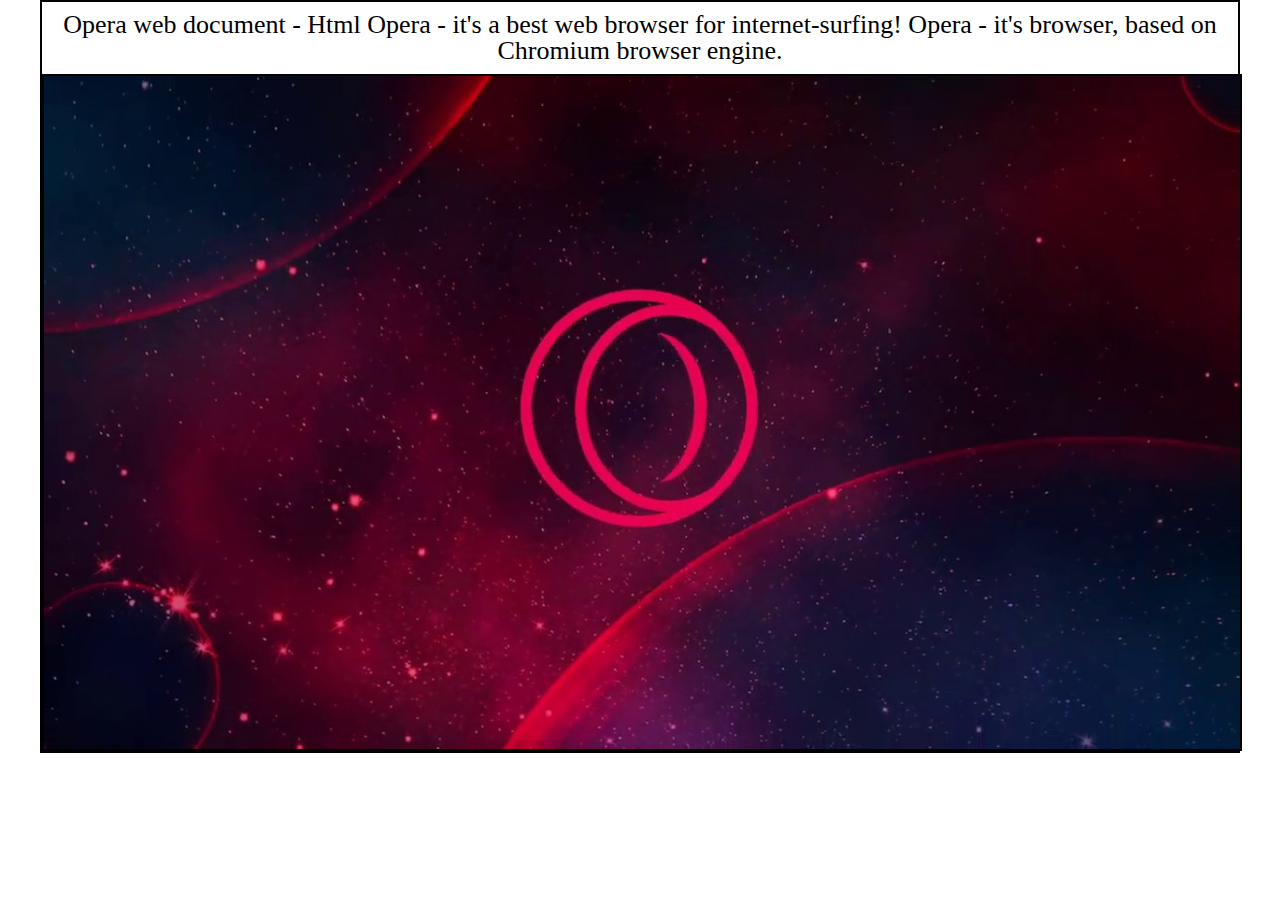
==== index.html @ d86287e0 "Added files" ====
<!DOCTYPE html>
<html lang="ru">
<head>
	<meta name="viewport" content="width=device-width, initial-scale=1">
	<title>Мобильный вид сайта 1</title>
	<meta http equiv="Content type" content="text/html;charset=UTF-8"/>
	<link rel="stylesheet" href="css/htmlstyle.css">
</head>
<body>
	<div class="header">
		<div class="txt1">
			Opera web document - Html Opera - it's a best web browser for internet-surfing!
			Opera - it's browser, based on Chromium browser engine.
		</div>
		<div class="imgblock1">
			<img src="img/Pics/opera.jpg" alt="Oops...">
		</div>
	</div>
</body>
</html>
---- css/htmlstyle.css ----
*{
	padding: 0;
	margin: 0;
	border: 0;
}
*,*:before,*:after{
	-moz-box-sizing: border-box;
	-webkit-box-sizing: border-box;
	box-sizing: border-box;
}
:focus,:active{outline: none;}
a:focus,a:active{outline: none;}
nav,footer,header,aside{display: block;}
html,body{
	height: 100%;
	width: 100%;
	font-size: 100%;
	line-height: 1;
	font-size: 14px;
	-ms-text-size-adjust: 100%;
	-moz-text-size-adjust: 100%;
	-webkit-text-size-adjust: 100%;
}
input,button,textarea{font-family:inherit;}
input::-ms-clear{display: none;}
button{cursor: pointer;}
button::-moz-focus-inner {padding:0;border:0;}
a, a:visited{text-decoration: none;}
a:hover{text-decoration: none;}
ul li{list-style: none;}
img{vertical-align: top;}
h1,h2,h3,h4,h5,h6{font-size:inherit;font-weight: 400;}


body{
	
}

.header{
	border: 2px solid #000;
	max-width: 1200px;
	margin: 0px auto;
}

.txt1{
	text-align: center;
	font-size: 26px;
	padding: 10px;
}

.header:hover{
	color: red;
}

.imgblock1 img{
	border: 2px solid #000;
	max-width: 1200px;
	margin:0px auto;
}
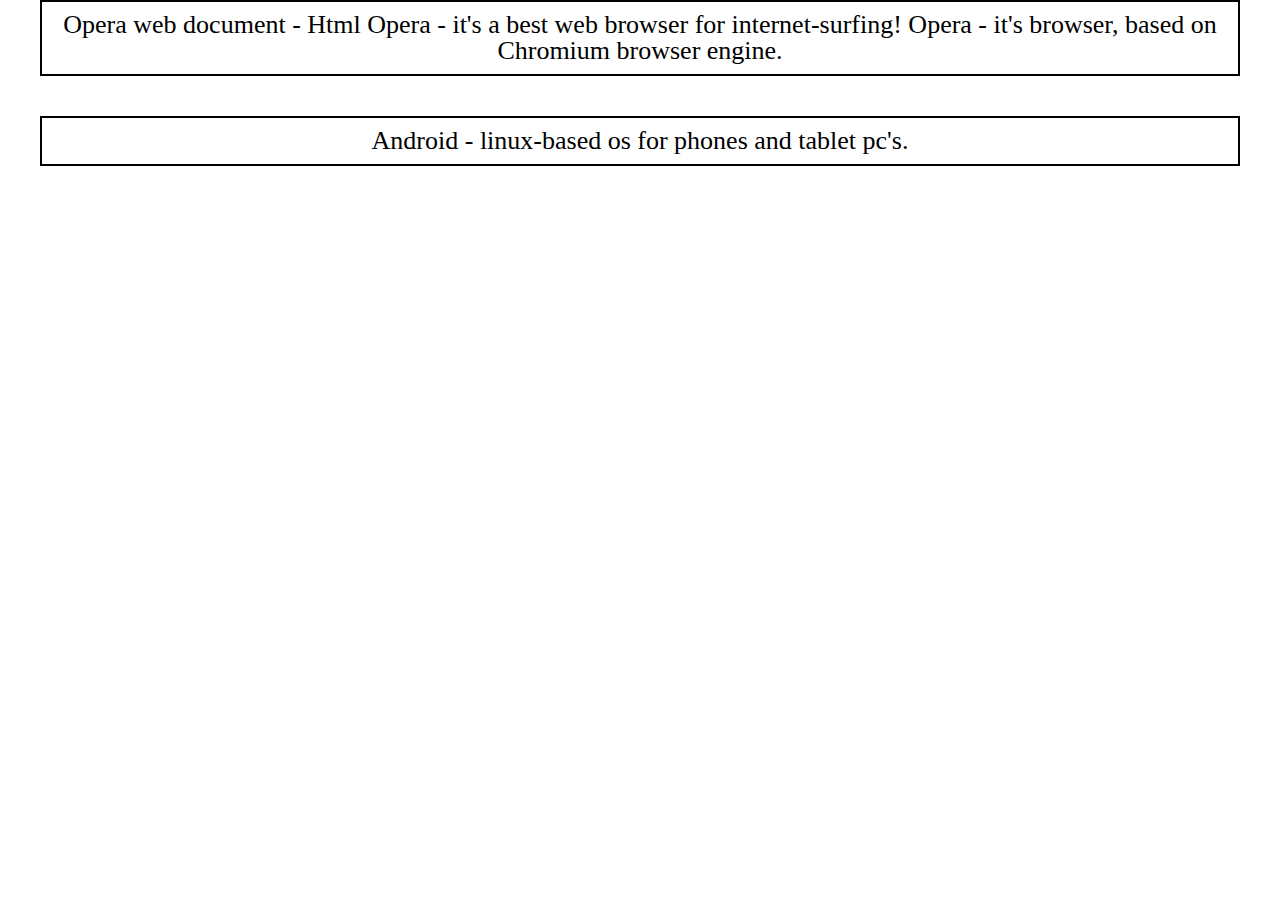
==== commit 0dd59ace: "Edited code" ====
--- a/index.html
+++ b/index.html
@@ -12,8 +12,10 @@
 			Opera web document - Html Opera - it's a best web browser for internet-surfing!
 			Opera - it's browser, based on Chromium browser engine.
 		</div>
-		<div class="imgblock1">
-			<img src="img/Pics/opera.jpg" alt="Oops...">
+	</div>
+	<div class="middle">
+		<div class="txt2">
+			Android - linux-based os for phones and tablet pc's.
 		</div>
 	</div>
 </body>
--- a/css/htmlstyle.css
+++ b/css/htmlstyle.css
@@ -39,7 +39,7 @@
 .header{
 	border: 2px solid #000;
 	max-width: 1200px;
-	margin: 0px auto;
+	margin: 0px auto 40px;
 }
 
 .txt1{
@@ -56,4 +56,17 @@
 	border: 2px solid #000;
 	max-width: 1200px;
 	margin:0px auto;
+}
+
+.middle{
+
+}
+
+.txt2{
+	border: 2px solid #000;
+	max-width: 1200px;
+	margin: 0px auto;
+	font-size: 26px;
+	padding: 10px;
+	text-align: center;
 }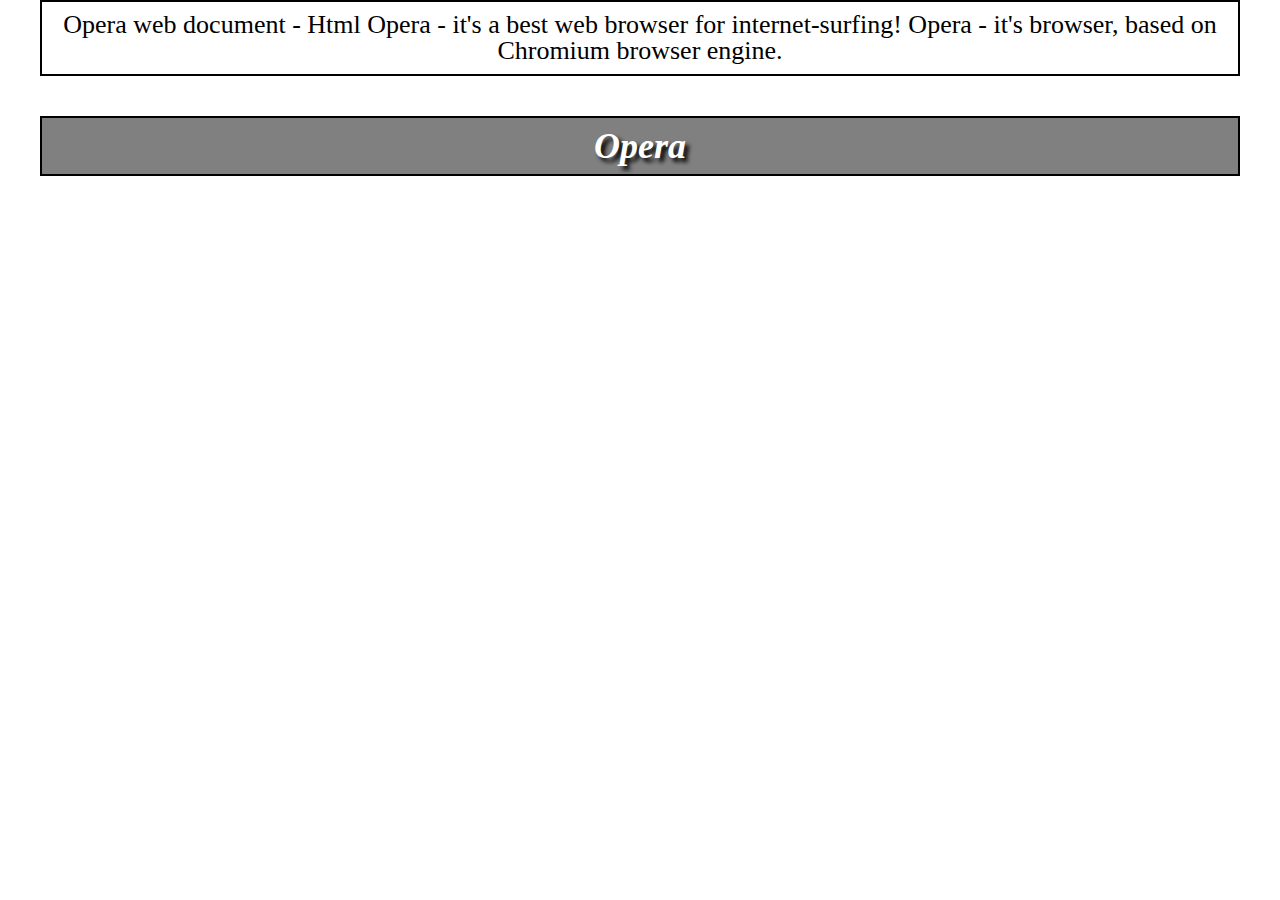
==== commit cb78b5b3: "Minor changes in the code" ====
--- a/index.html
+++ b/index.html
@@ -15,7 +15,7 @@
 	</div>
 	<div class="middle">
 		<div class="txt2">
-			Android - linux-based os for phones and tablet pc's.
+			Opera
 		</div>
 	</div>
 </body>
--- a/css/htmlstyle.css
+++ b/css/htmlstyle.css
@@ -66,7 +66,12 @@
 	border: 2px solid #000;
 	max-width: 1200px;
 	margin: 0px auto;
-	font-size: 26px;
+	font-size: 36px;
+	text-shadow: 4px 4px 4px #000;
+	font-weight: 600;
+	color: #FFF;
+	background-color: grey;
+	font-style: italic;
 	padding: 10px;
 	text-align: center;
 }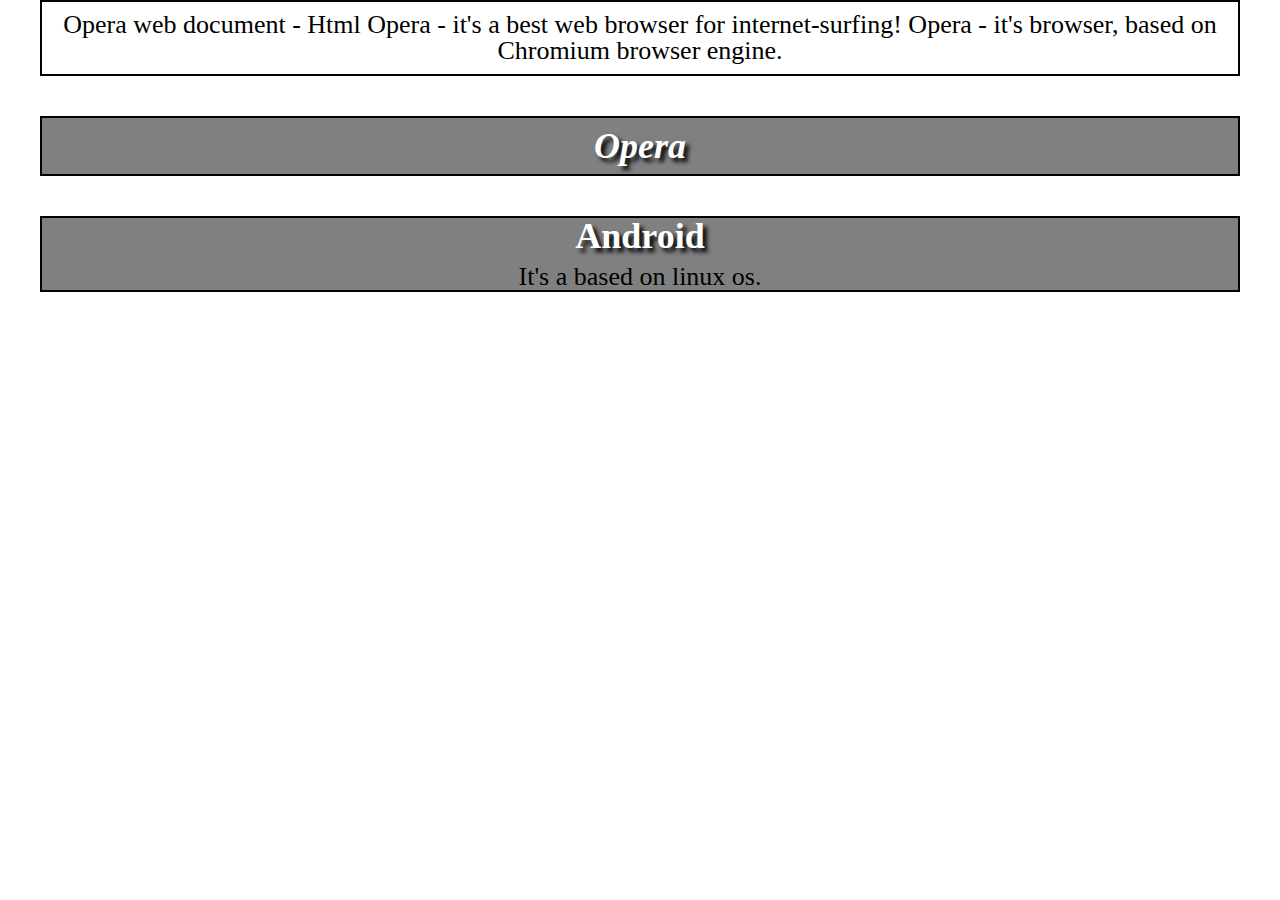
==== commit f14f2f66: "Minor changes in code." ====
--- a/index.html
+++ b/index.html
@@ -18,5 +18,13 @@
 			Opera
 		</div>
 	</div>
+	<div class="middle2">
+		<div class="txt3">
+			Android
+		</div>
+		<div class="txt4">
+			It's a based on linux os.
+		</div>
+	</div>
 </body>
 </html>--- a/css/htmlstyle.css
+++ b/css/htmlstyle.css
@@ -48,8 +48,8 @@
 	padding: 10px;
 }
 
-.header:hover{
-	color: red;
+.txt1::selection{
+	color: #e82a2a;
 }
 
 .imgblock1 img{
@@ -59,7 +59,7 @@
 }
 
 .middle{
-
+	margin: 0px auto 40px;
 }
 
 .txt2{
@@ -74,4 +74,34 @@
 	font-style: italic;
 	padding: 10px;
 	text-align: center;
-}+}
+
+.txt2::selection{
+	color: #e82a2a;
+}
+
+.middle2{
+	border: 2px solid #000;
+	max-width: 1200px;
+	margin: 0px auto 40px;
+	background-color: grey;
+}
+
+.txt3{
+	font-size: 36px;
+	font-weight: 600;
+	text-align: center;
+	text-shadow: 4px 4px 4px #000;
+	color: #FFF;
+	margin: 0px 0px 10px 0px;
+}
+
+.txt3::selection{
+	color: #3191eb;
+}
+
+.txt4{
+	font-size: 26px;
+	font-weight: 500;
+	text-align: center;
+}
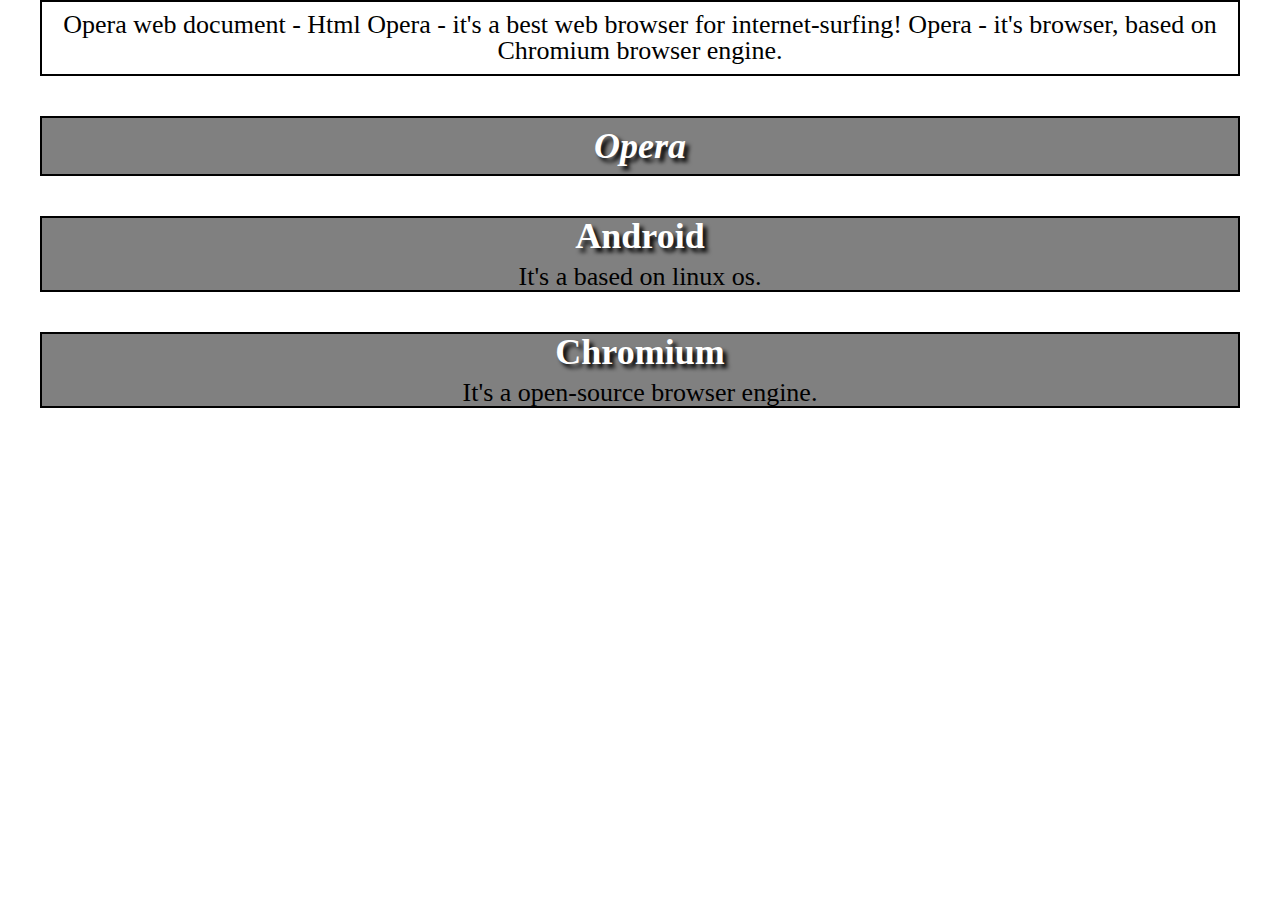
==== commit b7e30ec5: "Colors and blocks changes." ====
--- a/index.html
+++ b/index.html
@@ -26,5 +26,13 @@
 			It's a based on linux os.
 		</div>
 	</div>
+	<div class="middle3">
+		<div class="txt5">
+			Chromium
+		</div>
+		<div class="txt6">
+			It's a open-source browser engine.
+		</div>
+	</div>
 </body>
 </html>--- a/css/htmlstyle.css
+++ b/css/htmlstyle.css
@@ -105,3 +105,31 @@
 	font-weight: 500;
 	text-align: center;
 }
+
+.middle3{
+	border: 2px solid #000;
+	max-width: 1200px;
+	margin: 0px auto 40px;
+	background-color: grey;
+}
+
+.txt5{
+	font-size: 36px;
+	font-weight: 600;
+	text-align: center;
+	text-shadow: 4px 4px 4px #000;
+	color: #FFF;
+	margin: 0px 0px 10px 0px;
+	transition: 3s;
+
+}
+
+.txt5:hover{
+	color: greenyellow;
+}
+
+.txt6{
+	font-size: 26px;
+	font-weight: 500;
+	text-align: center;
+}